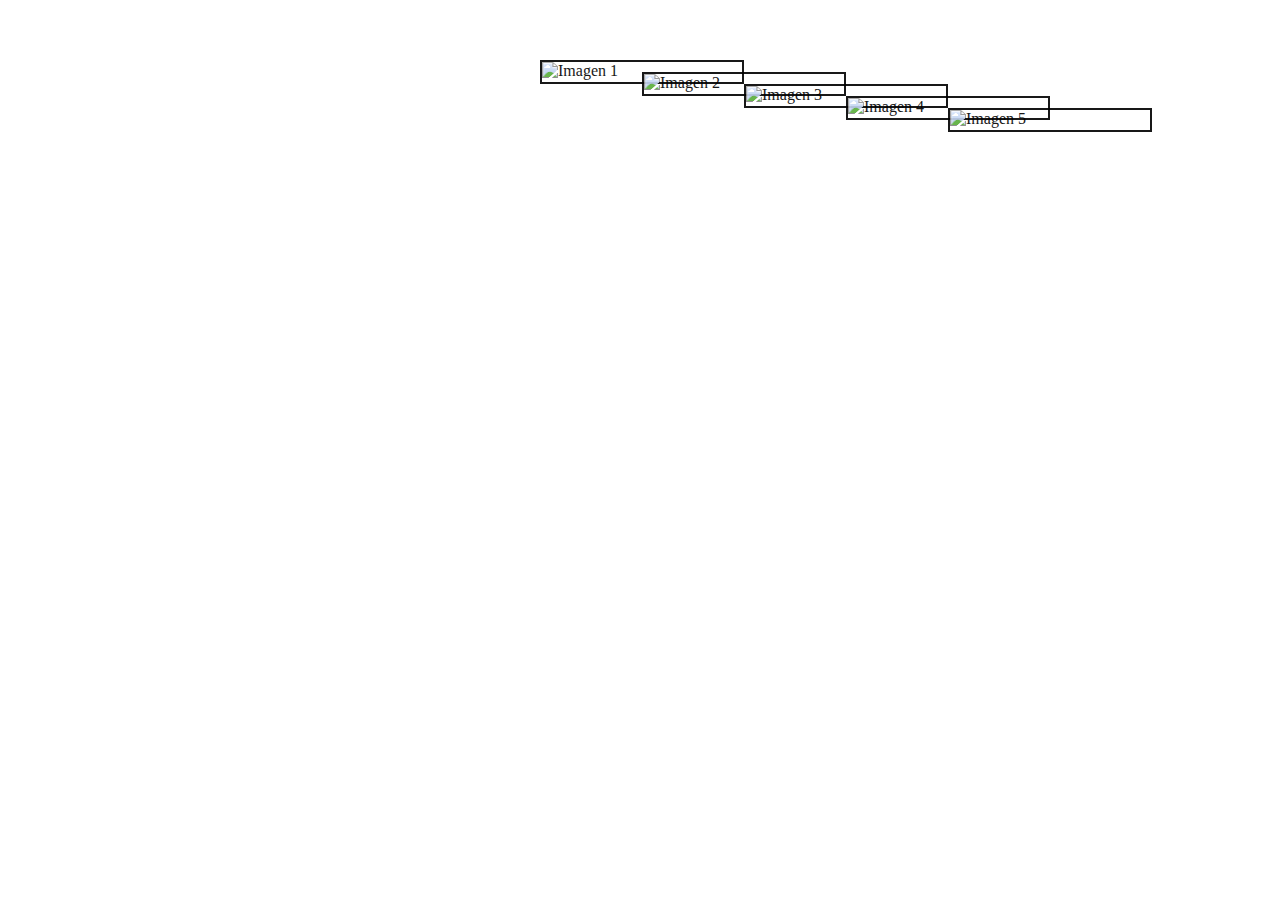
==== Ejercicio 1 /index.html @ 4e987db6 "Ejercicios tabla de posiciones e imagenes" ====
<!DOCTYPE html>
<html>
<head>
  <title>Ejercicio 1</title>
  <style>
    body {
        margin: auto;
        width: 800px;
        padding: 60px;
    }
    
    .image-container {
      position: relative;
      width: 200px;
      height: 20px;
      margin: 0 auto;
    }

    .image{
      border: 2px solid black;
    }
    
    .image-container img {
      position: absolute;
      width: 100%;
      height: 100%;
      opacity: 0.9;
      transition: all 0.3s;
    }
    
    .image-container img:hover {
      opacity: 1;
      border: 2px solid red;
      z-index: 1;
    }
    
    .image-container img:hover ~ img {
      opacity: 0;
    }
    
    .image-container img:nth-child(1) {
      transform: translate(0, 0);
    }
    
    .image-container img:nth-child(2) {
      transform: translate(50%, 50%);
    }
    
    .image-container img:nth-child(3) {
      transform: translate(100%, 100%);
    }
    
    .image-container img:nth-child(4) {
      transform: translate(150%, 150%);
    }
    .image-container img:nth-child(5) {
      transform: translate(200%, 200%);
    }
    
  </style>
</head>
<body>
<section>
  <div class="image-container">
    <img class="image" src="img/img1.jpeg" alt="Imagen 1">
    <img class="image" src="img/img5.jpeg" alt="Imagen 2">
    <img class="image" src="img/img3.jpeg" alt="Imagen 3">
    <img class="image" src="img/img4.jpeg" alt="Imagen 4">
    <img class="image" src="img/img5.jpeg" alt="Imagen 5">
  </div>
</section>
</body>
</html>
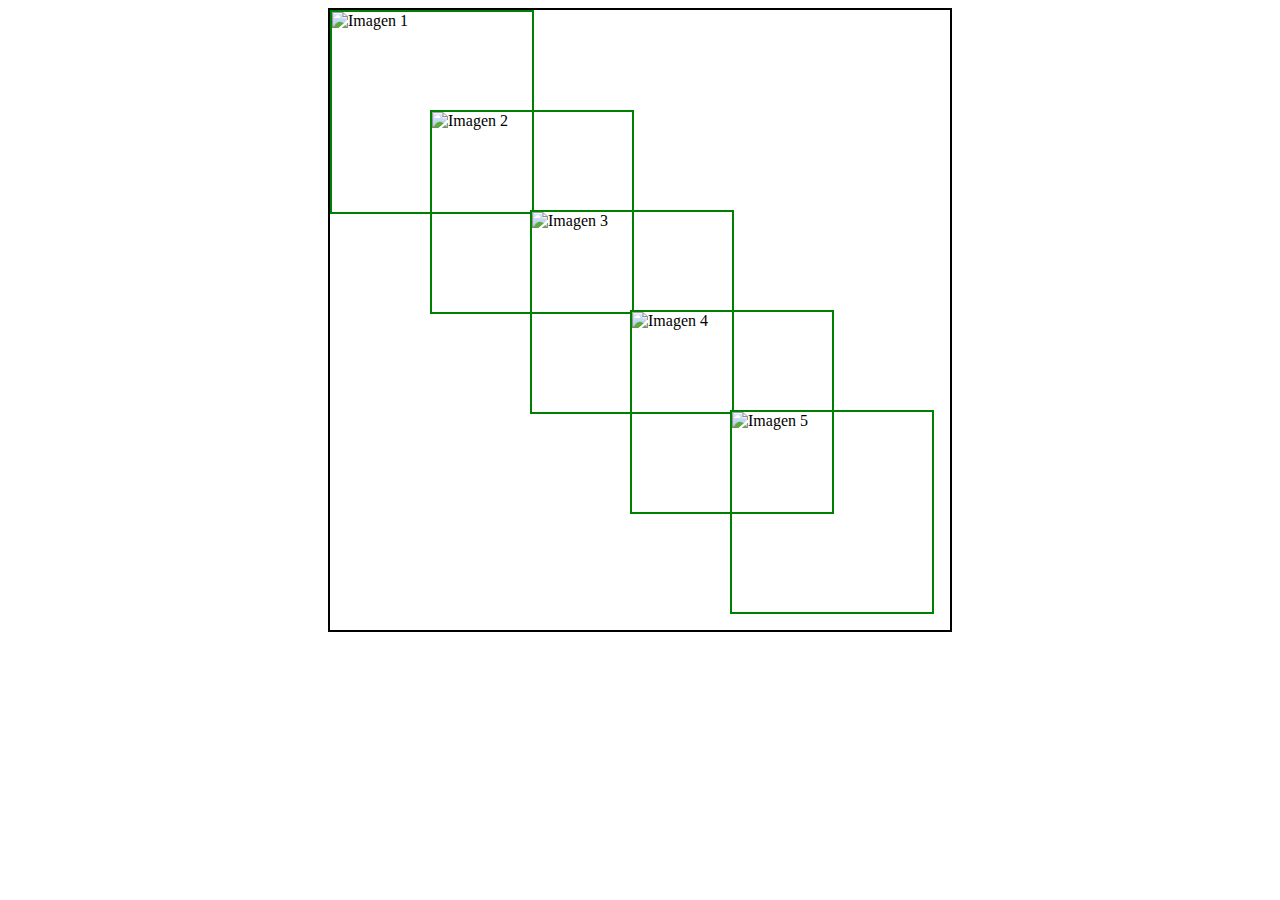
==== commit 3f4a8124: "Cambios de html y separacion de estilos del index" ====
--- a/Ejercicio 1 /index.html
+++ b/Ejercicio 1 /index.html
@@ -2,71 +2,16 @@
 <html>
 <head>
   <title>Ejercicio 1</title>
-  <style>
-    body {
-        margin: auto;
-        width: 800px;
-        padding: 60px;
-    }
-    
-    .image-container {
-      position: relative;
-      width: 200px;
-      height: 20px;
-      margin: 0 auto;
-    }
-
-    .image{
-      border: 2px solid black;
-    }
-    
-    .image-container img {
-      position: absolute;
-      width: 100%;
-      height: 100%;
-      opacity: 0.9;
-      transition: all 0.3s;
-    }
-    
-    .image-container img:hover {
-      opacity: 1;
-      border: 2px solid red;
-      z-index: 1;
-    }
-    
-    .image-container img:hover ~ img {
-      opacity: 0;
-    }
-    
-    .image-container img:nth-child(1) {
-      transform: translate(0, 0);
-    }
-    
-    .image-container img:nth-child(2) {
-      transform: translate(50%, 50%);
-    }
-    
-    .image-container img:nth-child(3) {
-      transform: translate(100%, 100%);
-    }
-    
-    .image-container img:nth-child(4) {
-      transform: translate(150%, 150%);
-    }
-    .image-container img:nth-child(5) {
-      transform: translate(200%, 200%);
-    }
-    
-  </style>
+  <link rel="stylesheet" type="text/css" href="css/estilos.css">
 </head>
 <body>
 <section>
   <div class="image-container">
-    <img class="image" src="img/img1.jpeg" alt="Imagen 1">
-    <img class="image" src="img/img5.jpeg" alt="Imagen 2">
-    <img class="image" src="img/img3.jpeg" alt="Imagen 3">
-    <img class="image" src="img/img4.jpeg" alt="Imagen 4">
-    <img class="image" src="img/img5.jpeg" alt="Imagen 5">
+    <img class="image" id="img1" src="https://cdn.pixabay.com/photo/2015/04/23/22/00/tree-736885_1280.jpg" alt="Imagen 1">
+    <img class="image" id="img2" src="https://cdn.pixabay.com/photo/2015/12/01/20/28/road-1072821_1280.jpg" alt="Imagen 2">
+    <img class="image" id="img3" src="https://cdn.pixabay.com/photo/2013/11/28/10/03/river-219972_1280.jpg" alt="Imagen 3">
+    <img class="image" id="img4" src="https://cdn.pixabay.com/photo/2018/02/13/23/41/nature-3151869_1280.jpg" alt="Imagen 4">
+    <img class="image" id="img5" src="https://cdn.pixabay.com/photo/2013/07/25/01/31/forest-166733_1280.jpg" alt="Imagen 5">
   </div>
 </section>
 </body>
--- a/Ejercicio 1 /css/estilos.css
+++ b/Ejercicio 1 /css/estilos.css
@@ -0,0 +1,49 @@
+.image-container{
+    position: relative;
+    width: 620px;
+    height: 620px;
+    margin: auto;
+    border: 2px solid black;
+}
+
+.image{
+    position: absolute;
+    width: 200px;
+    height: 200px;
+    border: 2px solid green;
+    transition: 0.6s;
+}
+
+.image-container img:hover {
+  opacity: 1;
+  border: 2px solid red;
+  transform: scale(1.2, 1.2);
+}
+
+.image-container img:hover ~ img {
+  opacity: 0;
+}
+
+#img1{
+    top: 0px;
+    left: 0px
+}
+#img2{
+    top: 100px;
+    left: 100px;
+}
+
+#img3{
+    top: 200px;
+    left: 200px;
+}
+
+#img4{
+    top: 300px;
+    left: 300px;
+}
+
+#img5{
+    top: 400px;
+    left: 400px;
+}
